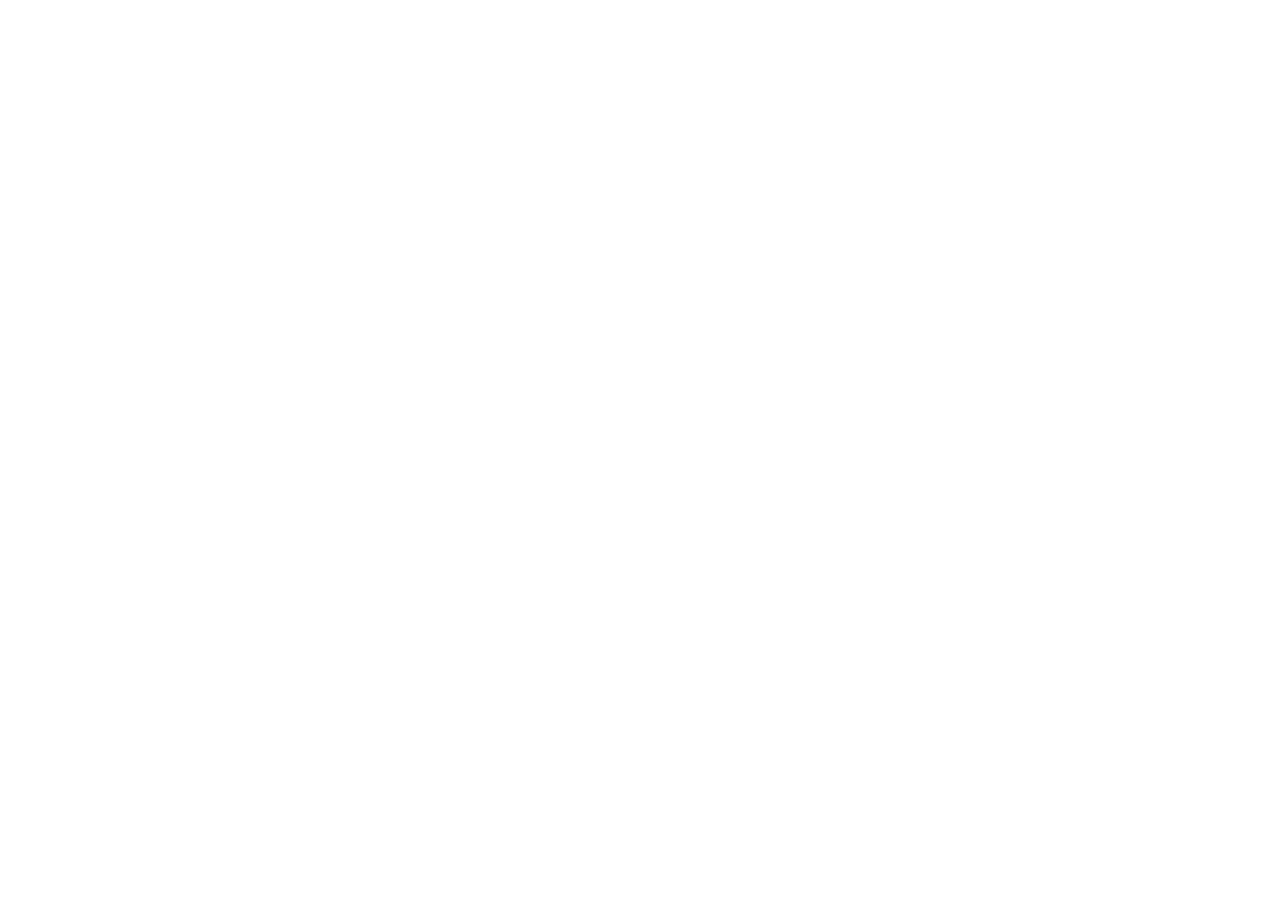
==== index.html @ 5c987540 "Start" ====
<!doctype html>
<html lang="en" ng-app="marvelReviews">
<head>
  <meta charset="utf-8">
  <title>MCU Movie Reviews</title>
  <link rel="stylesheet" href="css/bootstrap.min.css">
  <link rel="stylesheet" href="css/app2.css">
  <link rel="stylesheet" href="css/animations.css">

  <script src="js/scripts/jquery.min.js"></script>
  <script src="js/scripts/angular.min.js"></script>
  <script src="js/scripts/angular-animate.min.js"></script>
  <script src="js/scripts/angular-route.min.js"></script>
  <script src="js/scripts/angular-resource.min.js"></script>
  <script src='https://cdn.firebase.com/js/client/2.0.4/firebase.js'></script>
  <script src="https://cdn.firebase.com/libs/angularfire/0.9.2/angularfire.min.js"></script>
  <script src="js/afmodule.js"></script>
  <script src="js/app.js"></script>
  <script src="js/animations.js"></script>
  <script src="js/controllers.js"></script>
  <script src="js/filters.js"></script>
  <script src="js/services.js"></script>
  <script src="js/directives.js"></script>
</head>
<body>

  <div class="view-container">
    <div ng-view class="view-frame"></div>
  </div>
</body>
</html>
---- css/app2.css ----
.movie-images {
  background-color: white;
  width: 400px;
  height: 400px;
  overflow: hidden;
  position: relative;
  float: left;
    z-index: 100;
}

ul.movie-thumbs li {
  border: 1px solid black;
  display: inline-block;
  background-color: black;
    margin: 5px;
}

ul.movie-thumbs img {
  height: 100px;
  width: 100px;
  padding: 0.5em;
}
---- css/animations.css ----
/*
 * animations css stylesheet
 */

/* animate ngRepeat in phone listing */

.phone-listing.ng-enter,
.phone-listing.ng-leave,
.phone-listing.ng-move {
  -webkit-transition: 0.5s linear all;
  -moz-transition: 0.5s linear all;
  -o-transition: 0.5s linear all;
  transition: 0.5s linear all;
}

.phone-listing.ng-enter,
.phone-listing.ng-move {
  opacity: 0;
  height: 0;
  overflow: hidden;
}

.phone-listing.ng-move.ng-move-active,
.phone-listing.ng-enter.ng-enter-active {
  opacity: 1;
  height: 120px;
}

.phone-listing.ng-leave {
  opacity: 1;
  overflow: hidden;
}

.phone-listing.ng-leave.ng-leave-active {
  opacity: 0;
  height: 0;
  padding-top: 0;
  padding-bottom: 0;
}

/* cross fading between routes with ngView */

.view-container {
  position: relative;
}

.view-frame.ng-enter,
.view-frame.ng-leave {
  background: white;
  position: absolute;
  top: 0;
  left: 0;
  right: 0;
}

.view-frame.ng-enter {
  -webkit-animation: 0.5s fade-in;
  -moz-animation: 0.5s fade-in;
  -o-animation: 0.5s fade-in;
  animation: 0.5s fade-in;
  z-index: 100;
}

.view-frame.ng-leave {
  -webkit-animation: 0.5s fade-out;
  -moz-animation: 0.5s fade-out;
  -o-animation: 0.5s fade-out;
  animation: 0.5s fade-out;
  z-index: 99;
}

@keyframes fade-in {
  from { opacity: 0; }
  to { opacity: 1; }
}
@-moz-keyframes fade-in {
  from { opacity: 0; }
  to { opacity: 1; }
}
@-webkit-keyframes fade-in {
  from { opacity: 0; }
  to { opacity: 1; }
}

@keyframes fade-out {
  from { opacity: 1; }
  to { opacity: 0; }
}
@-moz-keyframes fade-out {
  from { opacity: 1; }
  to { opacity: 0; }
}
@-webkit-keyframes fade-out {
  from { opacity: 1; }
  to { opacity: 0; }
}


.center-grey {
       background:#f2f2f2;
}
.slider {
	position: relative;
	margin: auto;
    width: 1024px;
}

.slide {
    border: 7px white solid;
    border-radius: 10px;
	position: absolute;
	box-shadow: 0px 0px 15px #f00; 
}

.arrows {
	position: absolute;
	top: 10px;
	right: 20px;
}

.arrows img{
	height: 32px;
}

.slide.ng-hide-add, .slide.ng-hide-remove {
  -webkit-transition:all linear 0.5s;
  -moz-transition:all linear 0.5s;
  -o-transition:all linear 0.5s;
  transition:all linear 0.5s;
  display:block!important;
}
 
.slide.ng-hide-add.ng-hide-add-active,.slide.ng-hide-remove {
  opacity:0;
}
 
.slide.ng-hide-add,.slide.ng-hide-remove.ng-hide-remove-active {
  opacity:1;
}
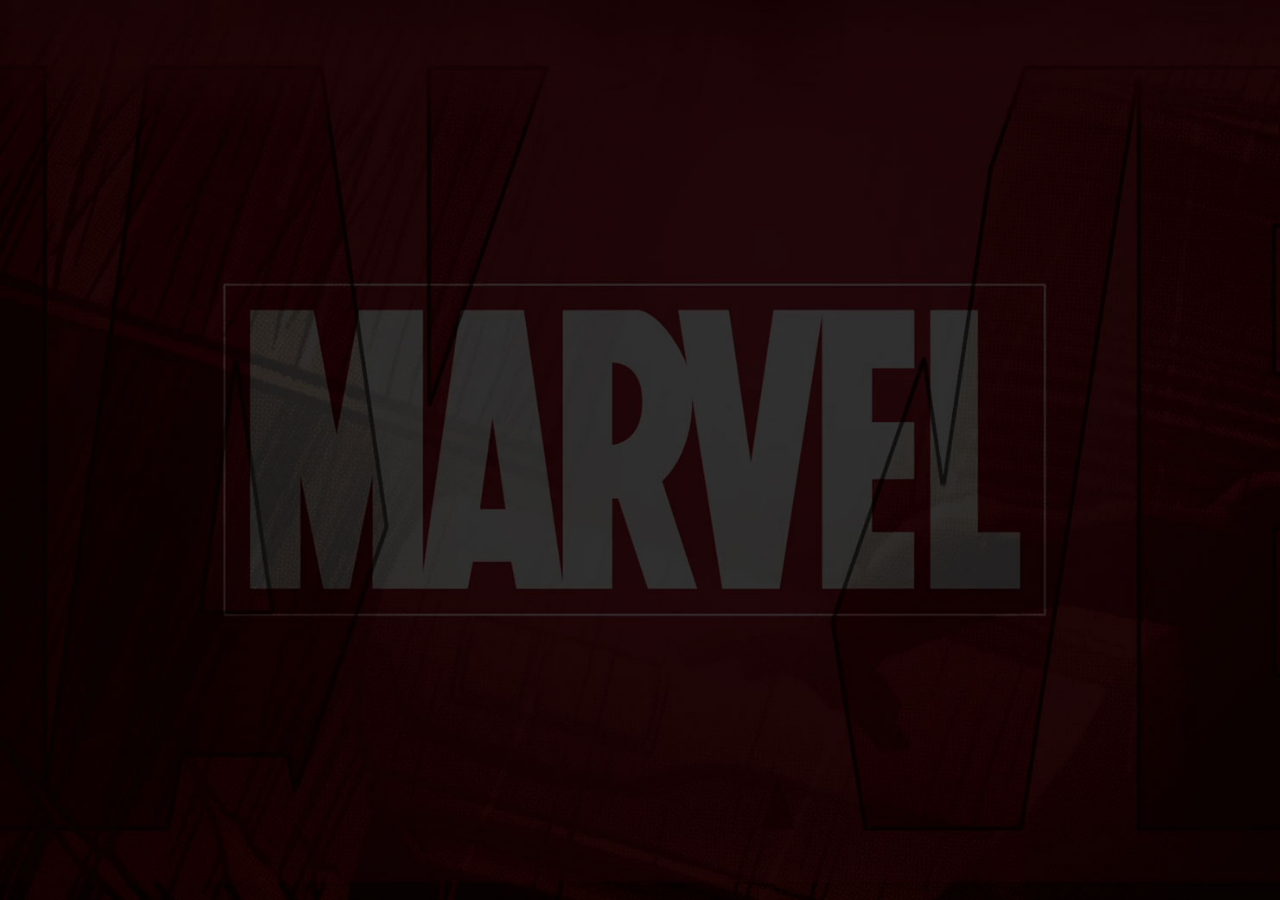
==== commit 88bca55a: "update" ====
--- a/index.html
+++ b/index.html
@@ -1,13 +1,17 @@
 <!doctype html>
 <html lang="en" ng-app="marvelReviews">
 <head>
-  <meta charset="utf-8">
+    <meta charset="utf-8">
+    <meta name="viewport" content="width=device-width, initial-scale=1, maximum-scale=1, user-scalable=no">
   <title>MCU Movie Reviews</title>
+  <link rel="stylesheet" href="css/normalize.css">
   <link rel="stylesheet" href="css/bootstrap.min.css">
-  <link rel="stylesheet" href="css/app2.css">
+  <link rel="stylesheet" href="css/app.css">
   <link rel="stylesheet" href="css/animations.css">
+  <link rel="stylesheet" href="//maxcdn.bootstrapcdn.com/font-awesome/4.3.0/css/font-awesome.min.css">
 
   <script src="js/scripts/jquery.min.js"></script>
+  <script src="js/scripts/bootstrap.min.js"></script>
   <script src="js/scripts/angular.min.js"></script>
   <script src="js/scripts/angular-animate.min.js"></script>
   <script src="js/scripts/angular-route.min.js"></script>
@@ -21,11 +25,24 @@
   <script src="js/filters.js"></script>
   <script src="js/services.js"></script>
   <script src="js/directives.js"></script>
+        
 </head>
 <body>
 
   <div class="view-container">
-    <div ng-view class="view-frame"></div>
-  </div>
+    <div ng-view class="reveal-animation" autoscroll="true"></div>
+    </div>
+
+    
+<script>
+  (function(i,s,o,g,r,a,m){i['GoogleAnalyticsObject']=r;i[r]=i[r]||function(){
+  (i[r].q=i[r].q||[]).push(arguments)},i[r].l=1*new Date();a=s.createElement(o),
+  m=s.getElementsByTagName(o)[0];a.async=1;a.src=g;m.parentNode.insertBefore(a,m)
+  })(window,document,'script','//www.google-analytics.com/analytics.js','ga');
+
+  ga('create', 'UA-61137964-1', 'auto');
+  ga('send', 'pageview');
+</script>
+
 </body>
 </html>
--- a/css/app.css
+++ b/css/app.css
@@ -0,0 +1,361 @@
+/* app css stylesheet */
+/* General CSS */
+/* FONTS */
+@import url(http://fonts.googleapis.com/css?family=Poiret+One|Flamenco|Ubuntu+Condensed|Jura:600|Didact+Gothic);
+/* Backgrounds with opacity */
+/* Media queries */
+body {
+  background-image: url("../img/design/bg.jpg");
+  background-position: center center;
+  background-repeat: no-repeat;
+  background-attachment: fixed;
+  background-size: cover;
+  background-color: #000;
+  padding-top: 20px;
+  width: 100%; }
+  @media only screen and (max-width: 767px) {
+    body {
+      background-image: none;
+      background-color: #270000; } }
+
+img {
+  max-width: 100%;
+  max-height: 100%; }
+
+.ng-dirty .ng-invalid {
+  box-shadow: 0 0 10px red;
+  border: 2px solid red; }
+
+.ng-dirty .ng-valid {
+  box-shadow: 0 0 10px white;
+  border: 2px solid white; }
+
+.clear {
+  clear: both;
+  content: " ";
+  display: table; }
+
+/* Movie List View */
+.movieList {
+  margin-top: 330px; }
+  .movieList p {
+    color: #fff; }
+  @media only screen and (max-width: 767px) {
+    .movieList {
+      margin-top: 0;
+      display: table; } }
+  @media only screen and (max-width: 767px) {
+    .movieList .movies {
+      display: table-footer-group; } }
+  @media only screen and (max-width: 767px) {
+    .movieList .search {
+      display: table-header-group; }
+      .movieList .search #button {
+        text-align: center; } }
+
+.thumb {
+  float: left;
+  margin: -0.5em 1em 1.5em 0;
+  padding-bottom: 1em;
+  width: 11%; }
+  @media only screen and (max-width: 767px) {
+    .thumb {
+      width: 35%; } }
+
+.movies {
+  padding: 0; }
+  .movies li {
+    background: black;
+    background: rgba(0, 0, 0, 0.5);
+    clear: both;
+    padding-top: 10px; }
+    .movies li:hover {
+      box-shadow: 0 0 8px white; }
+  .movies h1 {
+    font-family: "Jura", sans-serif;
+    font-size: 20px;
+    margin-top: 0px; }
+    .movies h1 a {
+      color: #fff; }
+      .movies h1 a:hover {
+        color: #de1c1c;
+        text-decoration: none; }
+  .movies p.rating, .movies p.release {
+    font-family: monospace; }
+  .movies p.summary {
+    font-size: 14px; }
+
+.singleViewContent {
+  color: white; }
+  .singleViewContent .navbar-default {
+    background: black;
+    background: transparent;
+    border: none; }
+  @media only screen and (max-width: 767px) {
+    .singleViewContent section {
+      margin-top: -100px; }
+    .singleViewContent .navbar {
+      background: black;
+      text-decoration: none;
+      border: none;
+      top: -35px; }
+    .singleViewContent button {
+      border: none; } }
+  .singleViewContent a {
+    font-family: "Ubuntu Condensed", sans-serif;
+    text-transform: uppercase; }
+  .singleViewContent .outer .movieTitle {
+    color: #fff;
+    border-bottom: 1px solid #6d6d6d;
+    font-family: "Jura", sans-serif;
+    font-size: 30px;
+    border: none;
+    padding-bottom: 20px;
+    text-align: center; }
+    @media only screen and (max-width: 767px) {
+      .singleViewContent .outer .movieTitle {
+        font-size: 20px;
+        padding-top: 40px;
+        padding-bottom: 20px; } }
+  .singleViewContent .outer button {
+    float: left;
+    margin-left: 40px;
+    position: absolute;
+    background: none;
+    text-decoration: none;
+    border: none;
+    z-index: 1000; }
+    .singleViewContent .outer button:hover {
+      color: #5a5a5a;
+      cursor: pointer; }
+    @media only screen and (max-width: 767px) {
+      .singleViewContent .outer button {
+        margin-top: -30px;
+        left: -15px;
+        color: #5d5d5d; }
+        .singleViewContent .outer button:active {
+          color: black; } }
+
+.plot {
+  font-family: "Poiret One", cursive;
+  font-size: 15px;
+  text-align: left;
+  word-spacing: 2px;
+  line-height: 16px;
+  margin-left: 10px; }
+
+.movie-images {
+  border: 5px solid #fff;
+  width: 400px;
+  height: 595px;
+  overflow: hidden;
+  position: relative;
+  float: left;
+  z-index: 100; }
+  @media only screen and (min-width: 768px) and (max-width: 1024px) {
+    .movie-images {
+      width: 300px;
+      height: 445px; } }
+
+ul.movie-thumbs {
+  margin: 0 10% 0 0;
+  list-style: none; }
+  ul.movie-thumbs li {
+    border: 1px solid #fff;
+    display: inline-block;
+    background-color: black;
+    margin: 5px; }
+  ul.movie-thumbs img {
+    height: 150px; }
+    ul.movie-thumbs img:hover {
+      cursor: pointer; }
+    @media only screen and (min-width: 768px) and (max-width: 1024px) {
+      ul.movie-thumbs img {
+        height: 75px; } }
+
+.castProfile {
+  width: 8%; }
+  @media only screen and (max-width: 767px) {
+    .castProfile {
+      width: 20%; } }
+
+.castNames {
+  background: black;
+  background: rgba(0, 0, 0, 0.5);
+  font-family: "Poiret One", cursive;
+  font-size: 20px;
+  color: white; }
+  @media only screen and (max-width: 767px) {
+    .castNames {
+      font-size: 12px; } }
+
+blockquote {
+  border-left: 10px solid #450000;
+  margin: 1.5em 10px;
+  margin-top: 15px;
+  margin-bottom: 0; }
+
+@media only screen and (min-width: 768px) and (max-width: 1024px) {
+  movie-details blockquote {
+    font-size: 12px; } }
+movie-details .detailLeft, movie-details .detailCenter, movie-details .detailRight {
+  background: black;
+  background: rgba(0, 0, 0, 0.5);
+  font-family: "Poiret One", cursive; }
+movie-details .profilePic {
+  float: left;
+  margin-right: 10px;
+  width: 20%; }
+  @media only screen and (min-width: 768px) and (max-width: 1024px) {
+    movie-details .profilePic {
+      width: 45%; } }
+movie-details .detailLogos {
+  margin-right: 10px;
+  width: 11%; }
+  @media only screen and (min-width: 768px) and (max-width: 1024px) {
+    movie-details .detailLogos {
+      width: 15%; } }
+movie-details .title {
+  font-size: 12px;
+  font-family: "Flamenco", cursive;
+  content: '\2014 \00A0'; }
+  movie-details .title:before {
+    content: '\2014 \00A0'; }
+  @media only screen and (min-width: 768px) and (max-width: 1024px) {
+    movie-details .title {
+      font-size: 9px; } }
+movie-details p {
+  font-size: 15px; }
+  @media only screen and (min-width: 768px) and (max-width: 1024px) {
+    movie-details p {
+      font-size: 12px; } }
+
+.videoWrapper {
+  position: relative;
+  padding-bottom: 56.25%;
+  /* 16:9 */
+  padding-top: 25px;
+  background: transparent;
+  height: 0; }
+  .videoWrapper iframe {
+    position: absolute;
+    top: 0;
+    width: 100%;
+    height: 100%; }
+
+movie-review h3 {
+  font-family: "Ubuntu Condensed", sans-serif;
+  text-align: center; }
+movie-review .reviewForm {
+  left: 15px; }
+  @media only screen and (max-width: 767px) {
+    movie-review .reviewForm {
+      left: 0;
+      text-align: center; } }
+movie-review .reviewsPost {
+  background: black;
+  background: rgba(0, 0, 0, 0.5);
+  margin-bottom: 15px;
+  border: 5px solid #bfbfbf;
+  border-radius: 5px; }
+movie-review .reviewsTop {
+  height: 35px;
+  background: rgba(96, 39, 39, 0.5);
+  color: white;
+  border-radius: 3px; }
+  movie-review .reviewsTop .authorProfile {
+    float: left;
+    margin-top: 5px;
+    margin-left: 10px; }
+  movie-review .reviewsTop .authorLeft {
+    padding-left: 10px;
+    padding-top: 7px;
+    float: left; }
+  movie-review .reviewsTop .timeDate {
+    float: right;
+    padding-right: 10px;
+    margin-top: 5px; }
+  movie-review .reviewsTop .dateRight {
+    float: right;
+    padding-right: 10px;
+    padding-top: 7px; }
+movie-review .reviewsStars, movie-review .reviewsComment {
+  padding-top: 10px;
+  padding-left: 10px; }
+
+footer {
+  color: white;
+  font-family: "Ubuntu Condensed", sans-serif;
+  font-size: 18px;
+  background: rgba(62, 62, 62, 0.7);
+  text-align: center; }
+  footer button {
+    border: none;
+    background: transparent; }
+  footer .copyright {
+    margin-top: 30px; }
+  footer .links {
+    margin-top: 30px; }
+
+about {
+  color: white; }
+  about button {
+    background: transparent;
+    border: none;
+    padding-left: 20px; }
+  about .text {
+    padding-top: 80px;
+    padding-right: 100px;
+    padding-left: 100px;
+    padding-bottom: 100px;
+    text-align: center; }
+    @media only screen and (max-width: 767px) {
+      about .text {
+        margin-top: -50px;
+        padding-bottom: 0px; } }
+    about .text img {
+      margin-top: 250px; }
+      @media only screen and (max-width: 767px) {
+        about .text img {
+          margin-top: -30px; } }
+  about a {
+    color: red; }
+    about a:hover {
+      color: #6b0505;
+      text-decoration: none; }
+
+contact {
+  color: white;
+  text-align: center; }
+  contact .form-group {
+    width: 50%; }
+  contact button {
+    background: transparent;
+    border: none; }
+  contact form label span {
+    color: red; }
+  contact form button {
+    color: red;
+    background: black; }
+
+#back-to-top.affix-top {
+  position: absolute;
+  /* allows it to "slide" up into view */
+  bottom: -82px;
+  /* negative of the offset - height of link element */
+  right: 50px;
+  /* padding from the left side of the window */ }
+
+#back-to-top.affix {
+  position: fixed;
+  /* keeps it on the bottom once in view */
+  bottom: 18px;
+  /* height of link element */
+  right: 50px;
+  /* padding from the left side of the window */ }
+
+#arrowFont {
+  font-size: 20px;
+  color: red; }
+
+/*# sourceMappingURL=app.css.map */
--- a/css/animations.css
+++ b/css/animations.css
@@ -102,7 +102,7 @@
 .slider {
 	position: relative;
 	margin: auto;
-    width: 1024px;
+    width: 70%;
 }
 
 .slide {
@@ -110,6 +110,12 @@
     border-radius: 10px;
 	position: absolute;
 	box-shadow: 0px 0px 15px #f00; 
+}
+
+
+@media only screen and (min-width: 768px) and (max-width: 1024px) {
+    .slider { 
+        width: 100%;
 }
 
 .arrows {
@@ -136,4 +142,31 @@
  
 .slide.ng-hide-add,.slide.ng-hide-remove.ng-hide-remove-active {
   opacity:1;
+}
+    
+.reveal-animation {
+    position: absolute;
+    top: 0;
+    left: 0;
+}
+
+ .reveal-animation.ng-enter, .reveal-animation.ng-leave {
+  -webkit-transition:1s linear all;
+  transition:1s linear all;
+}
+
+.reveal-animation.ng-enter {
+  opacity: 0;
+}
+
+.reveal-animation.ng-enter.ng-enter-active {
+  opacity: 1;
+}
+
+.reveal-animation.ng-leave {
+  opacity: 1;
+}
+
+.reveal-animation.ng-leave.ng-leave-active {
+  opacity: 0;
 }